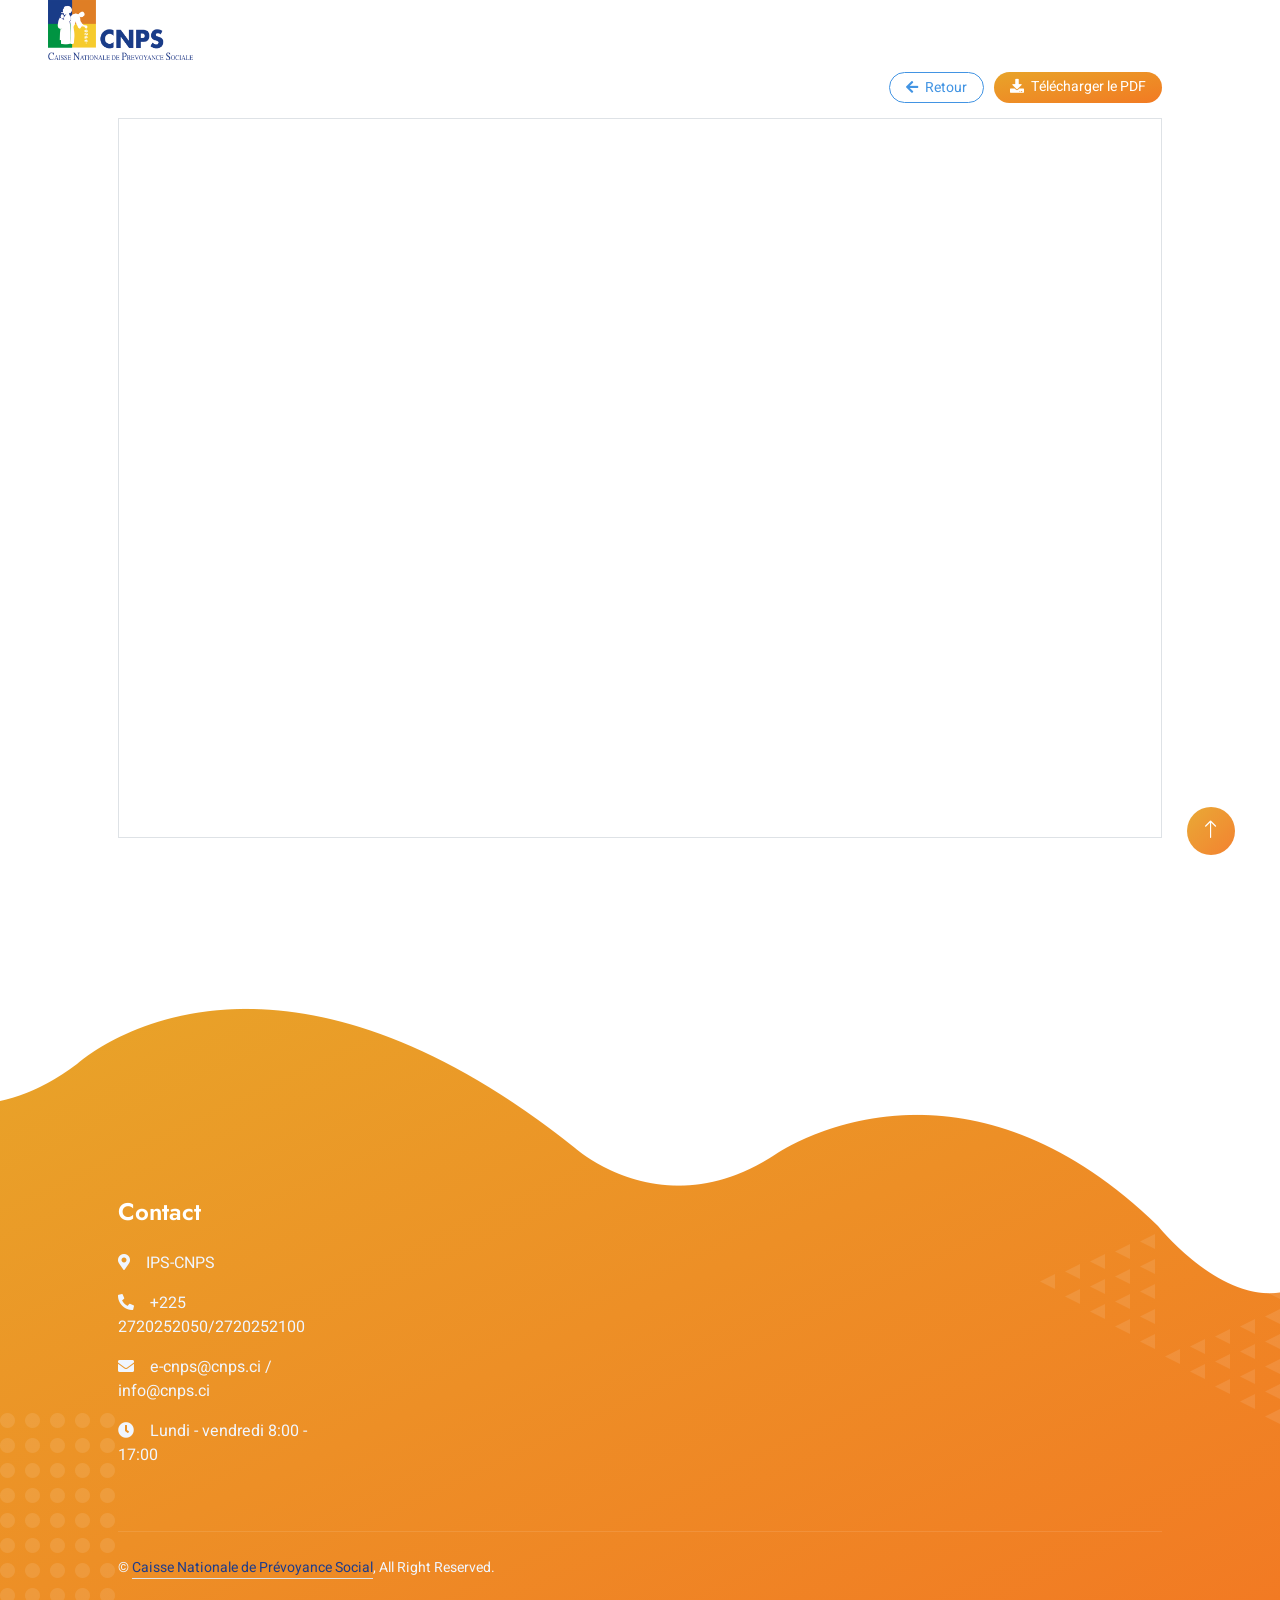
==== result.html @ 3b8904b0 "Publication initiale du site CNPS Version complète du site statique (index, result, styles, assets, " ====
<!DOCTYPE html>
<html lang="fr">

<head>
    <meta charset="utf-8">
    <title>CNPS - Authentification document</title>
    <meta content="width=device-width, initial-scale=1.0" name="viewport">
    <meta content="" name="keywords">
    <meta content="" name="description">

    <!-- Favicon -->
    <link href="img/favicon.ico" rel="icon">

    <!-- Google Web Fonts -->
    <link rel="preconnect" href="https://fonts.googleapis.com">
    <link rel="preconnect" href="https://fonts.gstatic.com" crossorigin>
    <link href="https://fonts.googleapis.com/css2?family=Heebo:wght@400;500&family=Jost:wght@500;600;700&display=swap" rel="stylesheet">

    <!-- Icon Font Stylesheet -->
    <link href="https://cdnjs.cloudflare.com/ajax/libs/font-awesome/5.10.0/css/all.min.css" rel="stylesheet">
    <link href="https://cdn.jsdelivr.net/npm/bootstrap-icons@1.4.1/font/bootstrap-icons.css" rel="stylesheet">

    <!-- Libraries Stylesheet -->
    <link href="lib/animate/animate.min.css" rel="stylesheet">
    <link href="lib/owlcarousel/assets/owl.carousel.min.css" rel="stylesheet">

    <!-- Customized Bootstrap Stylesheet -->
    <link href="css/bootstrap.min.css" rel="stylesheet">

    <!-- Template Stylesheet -->
    <link href="css/style.css" rel="stylesheet">

    <style>
        /* === MOBILE RESPONSIVE - result.html === */

        /* Logo */
        .navbar-brand img {
            max-width: 160px;
            height: auto;
        }

        /* Actions bar */
        .pdf-actions {
            display: flex;
            flex-wrap: wrap;
            justify-content: flex-end;
            gap: 10px;
            margin-bottom: 15px;
        }

        /* PDF iframe : hauteur adaptative */
        .pdf-viewer-iframe {
            width: 100%;
            height: 80vh;
            min-height: 400px;
            border: 1px solid #dee2e6;
            display: block;
        }

        /* Mobile : ajustements */
        @media (max-width: 575.98px) {
            .pdf-actions {
                justify-content: space-between;
            }
            .pdf-actions .btn {
                flex: 1 1 auto;
                text-align: center;
                font-size: 0.8rem;
                padding: 0.5rem 0.8rem;
            }
            .pdf-viewer-iframe {
                height: 70vh;
                min-height: 350px;
            }
            .back-to-top {
                right: 15px;
                bottom: 15px;
            }
            .footer {
                margin-top: 2rem;
                padding-top: 3rem;
            }
        }

        /* Tablette */
        @media (min-width: 576px) and (max-width: 991.98px) {
            .pdf-viewer-iframe {
                height: 75vh;
            }
        }
    </style>
</head>

<body data-bs-spy="scroll" data-bs-target=".navbar" data-bs-offset="51">
<div class="container-xxl bg-white p-0">
    <!-- Spinner Start -->
    <div id="spinner" class="show bg-white position-fixed translate-middle w-100 vh-100 top-50 start-50 d-flex align-items-center justify-content-center">
        <div class="spinner-grow text-primary" style="width: 3rem; height: 3rem;" role="status">
            <span class="sr-only">Loading...</span>
        </div>
    </div>
    <!-- Spinner End -->


    <!-- Navbar & Hero Start -->
    <div class="container-xxl position-relative p-0" id="home">
        <nav class="navbar navbar-expand-lg navbar-light px-4 px-lg-5 py-3 py-lg-0">
            <a href="index.html" class="navbar-brand p-0">
                <img src="img/logo.png" alt="Logo">
            </a>
        </nav>
    </div>
    <!-- Navbar & Hero End -->


    <!-- About Start -->
    <div class="container-xxl py-3 py-md-5" id="about">
        <div class="container py-2 py-md-4 px-3 px-lg-5">
            <div class="row g-4 align-items-center">
                <div class="col-12">
                    <div class="wow fadeInUp" data-wow-delay="0.3s">
                        <div class="pdf-actions">
                            <a href="index.html" class="btn btn-sm btn-outline-primary rounded-pill px-3">
                                <i class="fas fa-arrow-left me-1"></i> Retour
                            </a>
                            <a href="attest_maj_02_5631_APST_2026.pdf" download="attest_maj_02_5631_APST_2026.pdf" class="btn btn-sm btn-primary-gradient rounded-pill px-3">
                                <i class="fas fa-download me-1"></i> Télécharger le PDF
                            </a>
                        </div>
                        <iframe src="attest_maj_02_5631_APST_2026.pdf"
                                class="pdf-viewer-iframe"
                                title="Attestation de Mise à Jour CNPS">
                        </iframe>
                    </div>
                </div>
            </div>
        </div>
    </div>
    <!-- About End -->


    <!-- Footer Start -->
    <div class="container-fluid bg-primary text-light footer wow fadeIn" data-wow-delay="0.1s">
        <div class="container py-5 px-lg-5">
            <div class="row g-5">
                <div class="col-md-6 col-lg-3">
                    <h4 class="text-white mb-4">Contact</h4>
                    <p><i class="fa fa-map-marker-alt me-3"></i>IPS-CNPS</p>
                    <p><i class="fa fa-phone-alt me-3"></i>+225 2720252050/2720252100</p>
                    <p><i class="fa fa-envelope me-3"></i>e-cnps@cnps.ci / info@cnps.ci</p>
                    <p><i class="fa fa-clock me-3"></i>Lundi - vendredi 8:00 - 17:00</p>
                </div>
                <div class="col-md-6 col-lg-3"></div>
                <div class="col-md-6 col-lg-3"></div>
                <div class="col-md-6 col-lg-3"></div>
            </div>
        </div>
        <div class="container px-lg-5">
            <div class="copyright">
                <div class="row">
                    <div class="col-md-6 text-center text-md-start mb-3 mb-md-0">
                        &copy; <a class="border-bottom" href="#">Caisse Nationale de Prévoyance Social</a>, All Right Reserved.
                    </div>
                    <div class="col-md-6 text-center text-md-end"></div>
                </div>
            </div>
        </div>
    </div>
    <!-- Footer End -->


    <!-- Back to Top -->
    <a href="#" class="btn btn-lg btn-lg-square back-to-top pt-2"><i class="bi bi-arrow-up text-white"></i></a>
</div>

<!-- JavaScript Libraries -->
<script src="lib/jquery.min.js"></script>
<script src="lib/bootstrap.bundle.min.js"></script>
<script src="lib/wow/wow.min.js"></script>
<script src="lib/easing/easing.min.js"></script>
<script src="lib/waypoints/waypoints.min.js"></script>
<script src="lib/counterup/counterup.min.js"></script>
<script src="lib/owlcarousel/owl.carousel.min.js"></script>

<!-- Template Javascript -->
<script src="js/main.js"></script>
</body>

</html>
---- css/style.css ----
/********** Template CSS **********/
:root {
    --primary: #E8A429;
    --secondary: #F27A23;
    --light: #1E3C8B;
    --dark: #1E3C8B;
}


/*** Spinner ***/
#spinner {
    opacity: 0;
    visibility: hidden;
    transition: opacity .5s ease-out, visibility 0s linear .5s;
    z-index: 99999;
}

#spinner.show {
    transition: opacity .5s ease-out, visibility 0s linear 0s;
    visibility: visible;
    opacity: 1;
}


/*** Heading ***/
h1,
h2,
.fw-bold {
    font-weight: 700 !important;
}

h3,
h4,
.fw-semi-bold {
    font-weight: 600 !important;
}

h5,
h6,
.fw-medium {
    font-weight: 500 !important;
}


/*** Gradient Text & BG ***/
.text-primary-gradient {
    background: linear-gradient(to bottom right, var(--primary), var(--secondary));
    -webkit-background-clip: text;
    -webkit-text-fill-color: transparent;
}

.text-secondary-gradient {
    background: linear-gradient(to bottom right, var(--secondary), var(--primary));
    -webkit-background-clip: text;
    -webkit-text-fill-color: transparent;
}

.bg-primary-gradient {
    background: linear-gradient(to bottom right, var(--primary), var(--secondary));
}

.bg-secondary-gradient {
    background: linear-gradient(to bottom right, var(--secondary), var(--primary));
}


/*** Button ***/
.btn {
    transition: .5s;
}

.btn.btn-primary-gradient,
.btn.btn-secondary-gradient {
    position: relative;
    overflow: hidden;
    border: none;
    color: #FFFFFF;
    z-index: 1;
}

.btn.btn-primary-gradient::after,
.btn.btn-secondary-gradient::after {
    position: absolute;
    content: "";
    top: 0;
    left: 0;
    width: 100%;
    height: 100%;
    transition: .5s;
    z-index: -1;
    opacity: 0;
}

.btn.btn-primary-gradient,
.btn.btn-secondary-gradient::after {
    background: linear-gradient(to bottom right, var(--primary), var(--secondary));
}

.btn.btn-secondary-gradient,
.btn.btn-primary-gradient::after {
    background: linear-gradient(to bottom right, var(--secondary), var(--primary));
}

.btn.btn-primary-gradient:hover::after,
.btn.btn-secondary-gradient:hover::after {
    opacity: 1;
}

.btn-square {
    width: 38px;
    height: 38px;
}

.btn-sm-square {
    width: 32px;
    height: 32px;
}

.btn-lg-square {
    width: 48px;
    height: 48px;
}

.btn-square,
.btn-sm-square,
.btn-lg-square {
    padding: 0;
    display: flex;
    align-items: center;
    justify-content: center;
    font-weight: normal;
    border-radius: 50px;
}

.back-to-top {
    position: fixed;
    display: none;
    right: 45px;
    bottom: 45px;
    z-index: 99;
    border: none;
    background: linear-gradient(to bottom right, var(--primary), var(--secondary));
}


/*** Navbar ***/
.navbar-light .navbar-nav .nav-link {
    position: relative;
    margin-right: 25px;
    padding: 45px 0;
    font-family: 'Jost', sans-serif;
    font-size: 18px;
    font-weight: 500;
    color: var(--light) !important;
    outline: none;
    transition: .5s;
}

.navbar-light .navbar-nav .nav-link::before {
    position: absolute;
    content: "";
    width: 0;
    height: 0;
    top: -10px;
    left: 50%;
    transform: translateX(-50%);
    border: 10px solid;
    border-color: var(--light) transparent transparent transparent;
    transition: .5s;
}

.sticky-top.navbar-light .navbar-nav .nav-link {
    padding: 20px 0;
    color: var(--dark) !important;
}

.navbar-light .navbar-nav .nav-link:hover::before,
.navbar-light .navbar-nav .nav-link.active::before {
    top: 0;
}

.navbar-light .navbar-brand h1 {
    color: #FFFFFF;
}

.navbar-light .navbar-brand img {
    max-height: 60px;
    transition: .5s;
}

.sticky-top.navbar-light .navbar-brand img {
    max-height: 45px;
}

@media (max-width: 991.98px) {
    .sticky-top.navbar-light {
        position: relative;
        background: #FFFFFF;
    }

    .navbar-light .navbar-collapse {
        margin-top: 15px;
        border-top: 1px solid #DDDDDD;
    }

    .navbar-light .navbar-nav .nav-link,
    .sticky-top.navbar-light .navbar-nav .nav-link {
        padding: 10px 0;
        margin-left: 0;
        color: var(--dark) !important;
    }

    .navbar-light .navbar-nav .nav-link::before {
        display: none;
    }

    .navbar-light .navbar-nav .nav-link:hover,
    .navbar-light .navbar-nav .nav-link.active {
        color: var(--primary) !important;
    }

    .navbar-light .navbar-brand h1 {
        background: linear-gradient(to bottom right, var(--primary), var(--secondary));
        -webkit-background-clip: text;
        -webkit-text-fill-color: transparent;
    }

    .navbar-light .navbar-brand img {
        max-height: 45px;
    }
}

@media (min-width: 992px) {
    .navbar-light {
        position: absolute;
        width: 100%;
        top: 0;
        left: 0;
        z-index: 999;
    }
    
    .sticky-top.navbar-light {
        position: fixed;
        background: #FFFFFF;
    }

    .sticky-top.navbar-light .navbar-nav .nav-link::before {
        border-top-color: var(--primary);
    }

    .sticky-top.navbar-light .navbar-brand h1 {
        background: linear-gradient(to bottom right, var(--primary), var(--secondary));
        -webkit-background-clip: text;
        -webkit-text-fill-color: transparent;
    }
}


/*** Hero Header ***/
.hero-header {
    margin-bottom: 2rem;
    padding: 6rem 0 0 0;
    background:
        url(../img/bg-circle.png),
        url(../img/bg-triangle.png),
        url(../img/bg-bottom.png),
        linear-gradient(to bottom right, var(--primary), var(--secondary));
    background-position:
        left 0px top 0px,
        right 0px top 50%,
        center bottom;
    background-repeat: no-repeat;
}

@media (max-width: 991.98px) {
    .hero-header {
        padding: 6rem 0 9rem 0;
    }
}


/*** Feature ***/
.feature-item {
    transition: .5s;
}

.feature-item:hover {
    margin-top: -15px;
    box-shadow: 0 .5rem 1.5rem rgba(0, 0, 0, .08);
}


/*** Pricing ***/
.pricing .nav {
    padding: 2px;
}

.pricing .nav-link {
    padding: 12px 30px;
    font-weight: 500;
    color: var(--dark);
    background: #FFFFFF;
}

.pricing .nav-item:first-child .nav-link {
    border-radius: 30px 0 0 30px;
}

.pricing .nav-item:last-child .nav-link {
    border-radius: 0 30px 30px 0;
}

.pricing .nav-link.active {
    color: #FFFFFF;
    background: linear-gradient(to bottom right, var(--primary), var(--secondary));
}


/*** Phone Frame Mockup (Transparent Screen) ***/
.phone-frame-mockup {
    position: relative;
    width: 253px;
    height: 500px;
    margin-right: 30px;
    background: url(../img/screenshot-frame.png) center center no-repeat;
    background-size: 253px 500px;
    filter: drop-shadow(0 15px 30px rgba(0, 0, 0, 0.22));
    transition: transform 0.4s ease, filter 0.4s ease;
}

.phone-frame-mockup:hover {
    transform: translateY(-5px);
    filter: drop-shadow(0 20px 40px rgba(0, 0, 0, 0.3));
}

@media (max-width: 576px) {
    .phone-frame-mockup {
        margin-right: 0;
    }
}

/*** Screenshot ***/
.screenshot-carousel {
    position: relative;
    width: 253px;
    height: 500px;
    padding: 15px;
    margin-right: 30px;
}

.screenshot-carousel::before {
    position: absolute;
    content: "";
    width: 100%;
    height: 100%;
    top: 0;
    left: 0;
    background: url(../img/screenshot-frame.png) center center no-repeat;
    background-size: 253px 500px;
    z-index: 1;
}

.screenshot-carousel .owl-item img {
    position: relative;
    width: 223px;
    height: 470px;
}

.screenshot-carousel .owl-dots {
    position: absolute;
    top: 50%;
    right: -30px;
    transform: translateY(-50%);
    display: flex;
    flex-direction: column;
    align-items: center;
    justify-content: center;
}

.screenshot-carousel .owl-dot {
    position: relative;
    display: inline-block;
    margin: 5px 0;
    width: 15px;
    height: 15px;
    background: linear-gradient(to bottom right, var(--primary), var(--secondary));
    border-radius: 15px;
    transition: .5s;
}

.screenshot-carousel .owl-dot::after {
    position: absolute;
    content: "";
    width: 5px;
    height: 5px;
    top: 5px;
    left: 5px;
    background: #FFFFFF;
    border-radius: 5px;
}

.screenshot-carousel .owl-dot.active {
    box-shadow: 0 0 10px var(--dark);
}


/*** Testimonial ***/
.testimonial-carousel .owl-item .testimonial-item,
.testimonial-carousel .owl-item .testimonial-item * {
    transition: .5s;
}

.testimonial-carousel .owl-item.center .testimonial-item {
    background: linear-gradient(to bottom right, var(--primary), var(--secondary));
}

.testimonial-carousel .owl-item.center .testimonial-item h5,
.testimonial-carousel .owl-item.center .testimonial-item p {
    color: #FFFFFF !important;
}

.testimonial-carousel .owl-nav {
    margin-top: 30px;
    display: flex;
    justify-content: center;
}

.testimonial-carousel .owl-nav .owl-prev,
.testimonial-carousel .owl-nav .owl-next {
    margin: 0 12px;
    width: 50px;
    height: 50px;
    display: flex;
    align-items: center;
    justify-content: center;
    color: #FFFFFF;
    background: linear-gradient(to bottom right, var(--primary), var(--secondary));
    border-radius: 60px;
    font-size: 18px;
    transition: .5s;
}

.testimonial-carousel .owl-nav .owl-prev:hover,
.testimonial-carousel .owl-nav .owl-next:hover {
    background: linear-gradient(to bottom right, var(--secondary), var(--primary));
}


/*** Footer ***/
.footer {
    margin-top: 6rem;
    padding-top: 9rem;
    background:
        url(../img/bg-circle.png),
        url(../img/bg-triangle.png),
        url(../img/bg-top.png),
        linear-gradient(to bottom right, var(--primary), var(--secondary));
    background-position:
        left 0px bottom 0px,
        right 0px top 50%,
        center top;
    background-repeat: no-repeat;
}

.footer .btn.btn-social {
    margin-right: 5px;
    width: 40px;
    height: 40px;
    display: flex;
    align-items: center;
    justify-content: center;
    color: var(--light);
    border: 1px solid rgba(256, 256, 256, .1);
    border-radius: 40px;
    transition: .3s;
}

.footer .btn.btn-social:hover {
    color: var(--primary);
}

.footer .btn.btn-link {
    display: block;
    margin-bottom: 10px;
    padding: 0;
    text-align: left;
    color: var(--light);
    font-weight: normal;
    transition: .3s;
}

.footer .btn.btn-link::before {
    position: relative;
    content: "\f105";
    font-family: "Font Awesome 5 Free";
    font-weight: 900;
    margin-right: 10px;
}

.footer .btn.btn-link:hover {
    letter-spacing: 1px;
    box-shadow: none;
}

.footer .copyright {
    padding: 25px 0;
    font-size: 14px;
    border-top: 1px solid rgba(256, 256, 256, .1);
}

.footer .copyright a {
    color: var(--light);
}

.footer .footer-menu a {
    margin-right: 15px;
    padding-right: 15px;
    border-right: 1px solid rgba(255, 255, 255, .1);
}

.footer .footer-menu a:last-child {
    margin-right: 0;
    padding-right: 0;
    border-right: none;
}


/*** Responsive Utilities ***/

/* w-md-auto : bouton auto-width sur md et plus */
@media (min-width: 768px) {
    .w-md-auto {
        width: auto !important;
    }
}

/* Hero header : réduction padding sur très petit écran */
@media (max-width: 400px) {
    .hero-header {
        padding: 3.5rem 0 2.5rem 0 !important;
    }
    .hero-header h1 {
        font-size: 1.2rem !important;
    }
}

/* Footer responsive : centrer le contenu sur mobile */
@media (max-width: 767.98px) {
    .footer {
        margin-top: 1rem;
        padding-top: 4rem;
        text-align: center;
    }
    .footer p,
    .footer h4 {
        text-align: center;
    }
    .footer .copyright {
        font-size: 13px;
    }
}

/* Back-to-top sur très petit écran */
@media (max-width: 400px) {
    .back-to-top {
        right: 12px;
        bottom: 12px;
        width: 38px;
        height: 38px;
    }
}
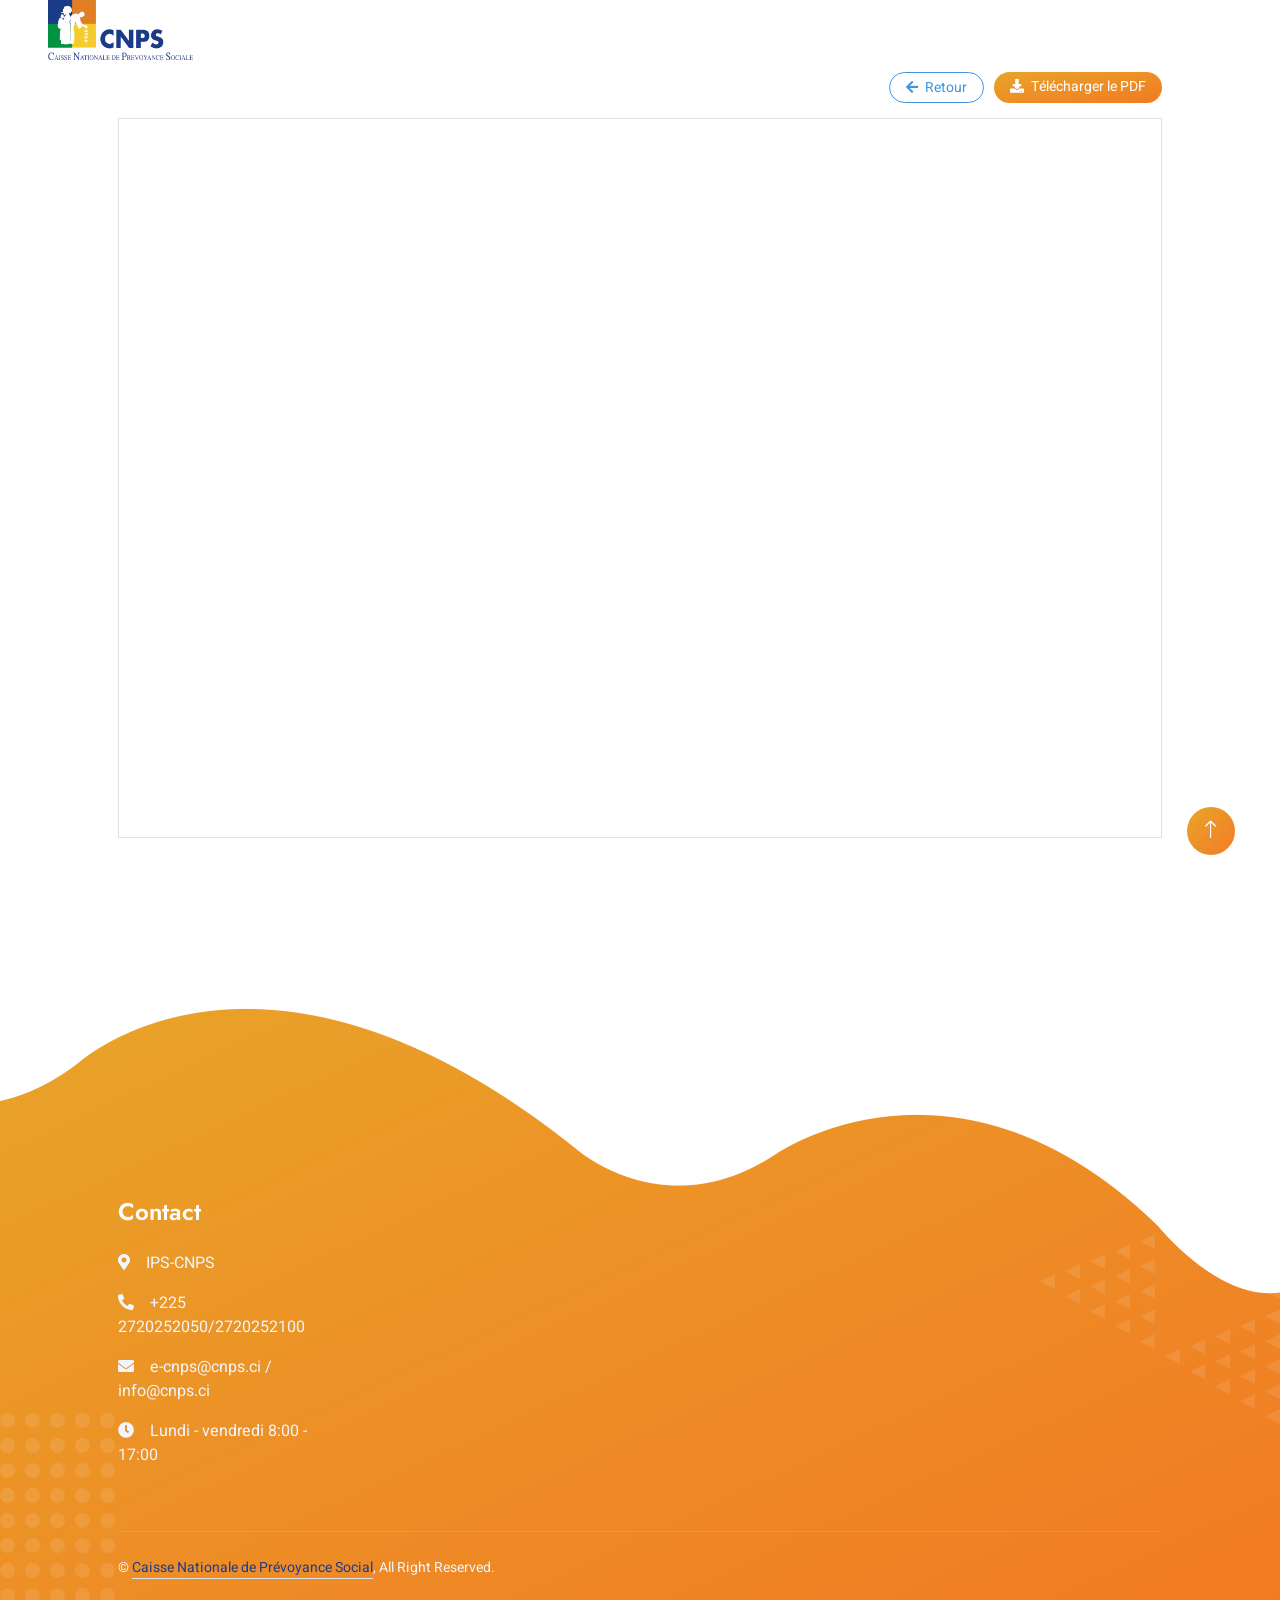
==== commit 4fcc8b84: "optimisation responsive mobile complet" ====
--- a/result.html
+++ b/result.html
@@ -31,15 +31,10 @@
     <link href="css/style.css" rel="stylesheet">
 
     <style>
-        /* === MOBILE RESPONSIVE - result.html === */
-
-        /* Logo */
         .navbar-brand img {
             max-width: 160px;
             height: auto;
         }
-
-        /* Actions bar */
         .pdf-actions {
             display: flex;
             flex-wrap: wrap;
@@ -47,46 +42,12 @@
             gap: 10px;
             margin-bottom: 15px;
         }
-
-        /* PDF iframe : hauteur adaptative */
         .pdf-viewer-iframe {
             width: 100%;
             height: 80vh;
             min-height: 400px;
             border: 1px solid #dee2e6;
             display: block;
-        }
-
-        /* Mobile : ajustements */
-        @media (max-width: 575.98px) {
-            .pdf-actions {
-                justify-content: space-between;
-            }
-            .pdf-actions .btn {
-                flex: 1 1 auto;
-                text-align: center;
-                font-size: 0.8rem;
-                padding: 0.5rem 0.8rem;
-            }
-            .pdf-viewer-iframe {
-                height: 70vh;
-                min-height: 350px;
-            }
-            .back-to-top {
-                right: 15px;
-                bottom: 15px;
-            }
-            .footer {
-                margin-top: 2rem;
-                padding-top: 3rem;
-            }
-        }
-
-        /* Tablette */
-        @media (min-width: 576px) and (max-width: 991.98px) {
-            .pdf-viewer-iframe {
-                height: 75vh;
-            }
         }
     </style>
 </head>
--- a/css/style.css
+++ b/css/style.css
@@ -527,6 +527,12 @@
 
 /*** Responsive Utilities ***/
 
+/* Empêche tout débordement horizontal global */
+html, body {
+    overflow-x: hidden;
+    max-width: 100%;
+}
+
 /* w-md-auto : bouton auto-width sur md et plus */
 @media (min-width: 768px) {
     .w-md-auto {
@@ -534,21 +540,70 @@
     }
 }
 
-/* Hero header : réduction padding sur très petit écran */
-@media (max-width: 400px) {
+/* === MOBILE 320px - 430px === */
+@media (max-width: 430px) {
+
+    /* Navbar */
+    .navbar {
+        padding-left: 1rem !important;
+        padding-right: 1rem !important;
+    }
+    .navbar-brand img {
+        max-width: 130px;
+        height: auto;
+    }
+
+    /* Hero */
     .hero-header {
         padding: 3.5rem 0 2.5rem 0 !important;
+        text-align: center;
     }
     .hero-header h1 {
-        font-size: 1.2rem !important;
-    }
-}
-
-/* Footer responsive : centrer le contenu sur mobile */
-@media (max-width: 767.98px) {
+        font-size: 1.15rem !important;
+        line-height: 1.5;
+        word-break: break-word;
+    }
+    .hero-header p {
+        font-size: 0.9rem;
+    }
+    .phone-frame-mockup {
+        display: none !important;
+    }
+
+    /* Formulaire */
+    #authForm .form-floating input {
+        font-size: 0.88rem;
+    }
+    #authForm .form-floating label {
+        font-size: 0.78rem;
+    }
+    #btnValider {
+        width: 100% !important;
+        padding: 0.85rem 1rem !important;
+        font-size: 1rem;
+    }
+
+    /* PDF actions */
+    .pdf-actions {
+        flex-direction: column;
+        align-items: stretch;
+    }
+    .pdf-actions .btn {
+        width: 100%;
+        text-align: center;
+        font-size: 0.85rem;
+    }
+
+    /* PDF iframe */
+    .pdf-viewer-iframe {
+        height: 60vh !important;
+        min-height: 300px;
+    }
+
+    /* Footer */
     .footer {
         margin-top: 1rem;
-        padding-top: 4rem;
+        padding-top: 3rem;
         text-align: center;
     }
     .footer p,
@@ -556,16 +611,97 @@
         text-align: center;
     }
     .footer .copyright {
-        font-size: 13px;
-    }
-}
-
-/* Back-to-top sur très petit écran */
-@media (max-width: 400px) {
+        font-size: 12px;
+        text-align: center;
+    }
+
+    /* Back-to-top */
     .back-to-top {
         right: 12px;
         bottom: 12px;
         width: 38px;
         height: 38px;
     }
+
+    /* Sections padding */
+    .container-xxl.py-4,
+    .container-xxl.py-5 {
+        padding-top: 2rem !important;
+        padding-bottom: 2rem !important;
+    }
+    .container.py-3,
+    .container.py-5 {
+        padding-top: 1.5rem !important;
+        padding-bottom: 1.5rem !important;
+    }
+}
+
+/* === MOBILE 431px - 575px === */
+@media (min-width: 431px) and (max-width: 575.98px) {
+    .hero-header {
+        padding: 4rem 0 3rem 0 !important;
+        text-align: center;
+    }
+    .hero-header h1 {
+        font-size: 1.3rem !important;
+        line-height: 1.45;
+    }
+    .phone-frame-mockup {
+        display: none !important;
+    }
+    #btnValider {
+        width: 100% !important;
+    }
+    .pdf-viewer-iframe {
+        height: 65vh !important;
+    }
+    .footer {
+        margin-top: 1rem;
+        padding-top: 3.5rem;
+        text-align: center;
+    }
+    .footer p,
+    .footer h4 {
+        text-align: center;
+    }
+}
+
+/* === TABLETTE 576px - 767px === */
+@media (min-width: 576px) and (max-width: 767.98px) {
+    .hero-header h1 {
+        font-size: 1.5rem !important;
+    }
+    .phone-frame-mockup {
+        display: none !important;
+    }
+    .pdf-viewer-iframe {
+        height: 70vh !important;
+    }
+    .footer {
+        margin-top: 1rem;
+        padding-top: 4rem;
+        text-align: center;
+    }
+    .footer p,
+    .footer h4 {
+        text-align: center;
+    }
+    .footer .copyright {
+        font-size: 13px;
+    }
+}
+
+/* === TABLETTE 768px - 991px === */
+@media (min-width: 768px) and (max-width: 991.98px) {
+    .hero-header h1 {
+        font-size: 1.6rem !important;
+    }
+    .phone-frame-mockup {
+        width: 180px;
+        height: 356px;
+        background-size: 180px 356px;
+    }
+    .pdf-viewer-iframe {
+        height: 75vh;
+    }
 }
